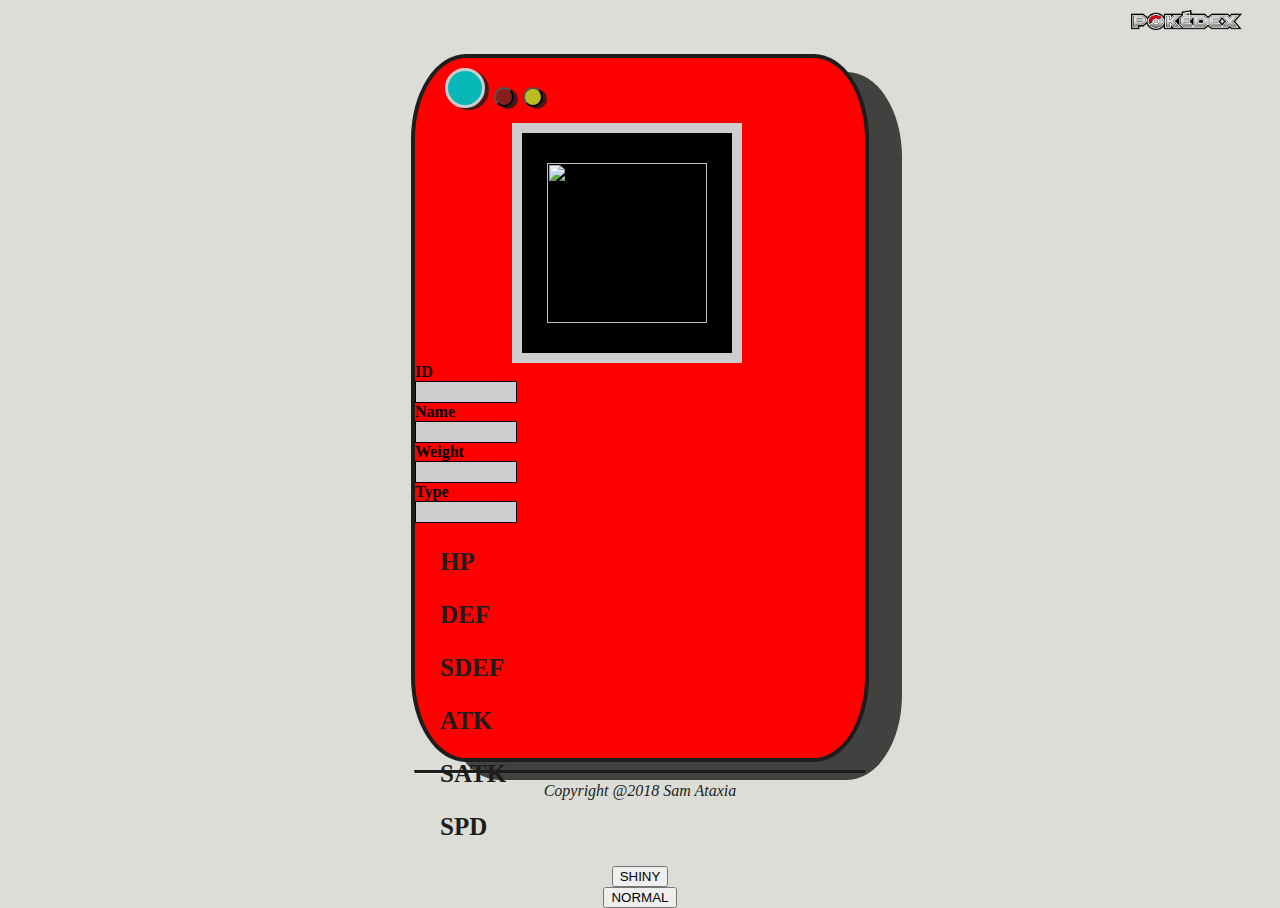
==== index-2.html @ 8408c277 "transfer local pokedex project online" ====
<html lang="it">
    <head>
        <meta charset="UTF-8">
        <meta name="viewport" content="width=device-width, initial-scale=1.0">
        <meta http-equiv="X-UA-Compatible" content="ie=edge">
        <title>POKEDEX NABBO</title>
        <script src="js/script.js"></script>
        <script src="https://code.jquery.com/jquery-3.3.1.slim.min.js" integrity="sha384-q8i/X+965DzO0rT7abK41JStQIAqVgRVzpbzo5smXKp4YfRvH+8abtTE1Pi6jizo" crossorigin="anonymous"></script>
        <script src="https://cdnjs.cloudflare.com/ajax/libs/popper.js/1.14.3/umd/popper.min.js" integrity="sha384-ZMP7rVo3mIykV+2+9J3UJ46jBk0WLaUAdn689aCwoqbBJiSnjAK/l8WvCWPIPm49" crossorigin="anonymous"></script>
        <link rel="stylesheet" href="https://stackpath.bootstrapcdn.com/bootstrap/4.1.3/css/bootstrap.min.css" integrity="sha384-MCw98/SFnGE8fJT3GXwEOngsV7Zt27NXFoaoApmYm81iuXoPkFOJwJ8ERdknLPMO" crossorigin="anonymous">
        <script src="https://stackpath.bootstrapcdn.com/bootstrap/4.1.3/js/bootstrap.min.js" integrity="sha384-ChfqqxuZUCnJSK3+MXmPNIyE6ZbWh2IMqE241rYiqJxyMiZ6OW/JmZQ5stwEULTy" crossorigin="anonymous"></script>
        <link type="text/css" rel="stylesheet" href="css/style-2.css">
    </head>
    <body>
        <div class="container">
            <div class="row"><!--row0-->
                <div class="col-md-12 pokedex"><!--col0-->
                    <div class="row"><!--row1-->
                        <button onclick="loadDoc()" id="accensione"></button>
                        <button onclick="prevPkmn()" id="prev"></button>
                        <button onclick="nextPkmn()" id="next"></button>
                        <img src="css/pkdx.png" alt="Pokedex" id="pkdx">
                    </div>
                    <div class="row"><!--row2-->
                        <div class="col-md-8" id="colDisplay">
                            <div id="display">
                                <img src="" alt="" id="image">
                            </div>
                        </div>
                        <div class="col-md-4">
                            <div class="info-container">
                                <div class="row info">ID</div>
                                <div class="row">
                                    <div id="id" class="info-2"></div>
                                </div>
                                <div class="row info">Name</div>
                                <div class="row">
                                    <div id="name" class="info-2"></div>
                                </div>
                                <div class="row info">Weight</div>
                                <div class="row">
                                    <div id="weight" class="info-2"></div>
                                </div>
                                <div class="row info">Type</div>
                                <div class="row">
                                    <div id="type" class="info-2"></div>
                                </div>
                            </div>                         
                        </div>  
                    </div>
                    <div class="row"><!--row3-->
                        <div class="col-md-6">
                            <div class="row stat">HP</div>
                            <div class="row">
                                <div id="hp"></div>
                            </div>
                            <div class="row stat">DEF</div>
                            <div class="row">
                                <div id="def"></div>
                            </div>
                            <div class="row stat">SDEF</div>
                            <div class="row">
                                <div id="sdef"></div>
                            </div>
                        </div>
                        <div class="col-md-6">
                                <div class="row stat">ATK</div>
                                <div class="row">
                                    <div id="atk"></div>
                                </div>
                                <div class="row stat">SATK</div>
                                <div class="row">
                                    <div id="satk"></div>
                                </div>
                                <div class="row stat">SPD</div>
                                <div class="row">
                                    <div id="spd"></div>
                                </div>
                        </div>
                    <div class="row">
                        <div class="col-md-6 pkdx-footer">
                            <button class="final-butt" onclick="shiny()">SHINY</button>
                        </div>
                        <div class="col-md-6 pkdx-footer">
                            <button class="final-butt" onclick="normal()">NORMAL</button>
                        </div>
                    </div><!--row4-->
                    </div>
                </div>
            </div>
        </div>
        <hr id="hr-copy">
        <div class="footer">
            <address>Copyright @2018 Sam Ataxia</address>
        </div>
    </body>
</html>
---- css/style-2.css ----
body{
    background-color: #dcddd7;
    color: #1d1d1d;
}
.col-md-12{
    width: 100vw;
}
#header{
    background-color:red;
    border: 7px solid #1d1d1d;
    border-width: 14px 100px 14px 100px;
    display:flex;
    justify-content: center;
    align-items: center;
    margin-bottom: 20px;
    height:20%;
    width: 80%;
}
.container{
    display:flex;
    justify-content: center;
    align-items: center;
}
.footer{
    text-align: center;
}
#hr-copy{
    border-top: 3px solid #1d1d1d;
    width: 450px;
}
.display{
    background-color: black;
    width: 40px;
    height: 40px;
}
/*css dedicato al pokedex*/
.pokedex{
    /*display:flex;
    justify-content: center;
    align-items: center;*/
    width: 450px;
    height:700px;
    background-color:red;
    border: 4px solid #1d1d1d;
    border-radius: 12%;
    box-shadow: 33px 18px #1d1d1dd0;
    margin-top: 10%;
}
#accensione{
    height:40px;
    width:40px;
    background-color: rgb(8, 184, 184);
    border:3px solid #cccccc;
    border-radius: 50%;
    top: 10px;
    left: 30px;
    position: relative;
    box-shadow: 4px 2px #1d1d1dd0;
}
#prev{
    height:20px;
    width:20px;
    background-color: #861e1e;
    border-radius: 50%;
    top: 10px;
    left: 30px;
    margin-left:5px;
    margin-right:5px;
    position: relative;
    box-shadow: 4px 2px #1d1d1dd0;
}
#next{
    height:20px;
    width:20px;
    background-color: #babd20;
    border-radius: 50%;
    top: 10px;
    left: 30px;
    position: relative;
    box-shadow: 4px 2px #1d1d1dd0;
}
#pkdx{
    height:20px;
    top: 10px;
    right: 38px;
    position: absolute;
}
#colDisplay{
    display:flex;
    justify-content: center;
    align-items: center;
}
#display{
    height: 220px;
    width: 210px;
    margin-top: 25px;
    transform: translateX(-13px);
    background-color: black;
    border: 10px solid #cecece;
    display:flex;
    justify-content: center;
    align-items: center;
}
#image{
    width:160px;
}
.info-2{
    height:20px;
    width:100px;
    background-color:#cecece;
    border:1px solid black;
}
.stat{
    margin:25px;
    font-weight: bold;
    font-size: 25px;
}
.info{
    font-weight: bold;
    color: black;
}
.info-container{

}
.pkdx-footer{
    display:flex;
    justify-content: center;
    align-items: center;
}
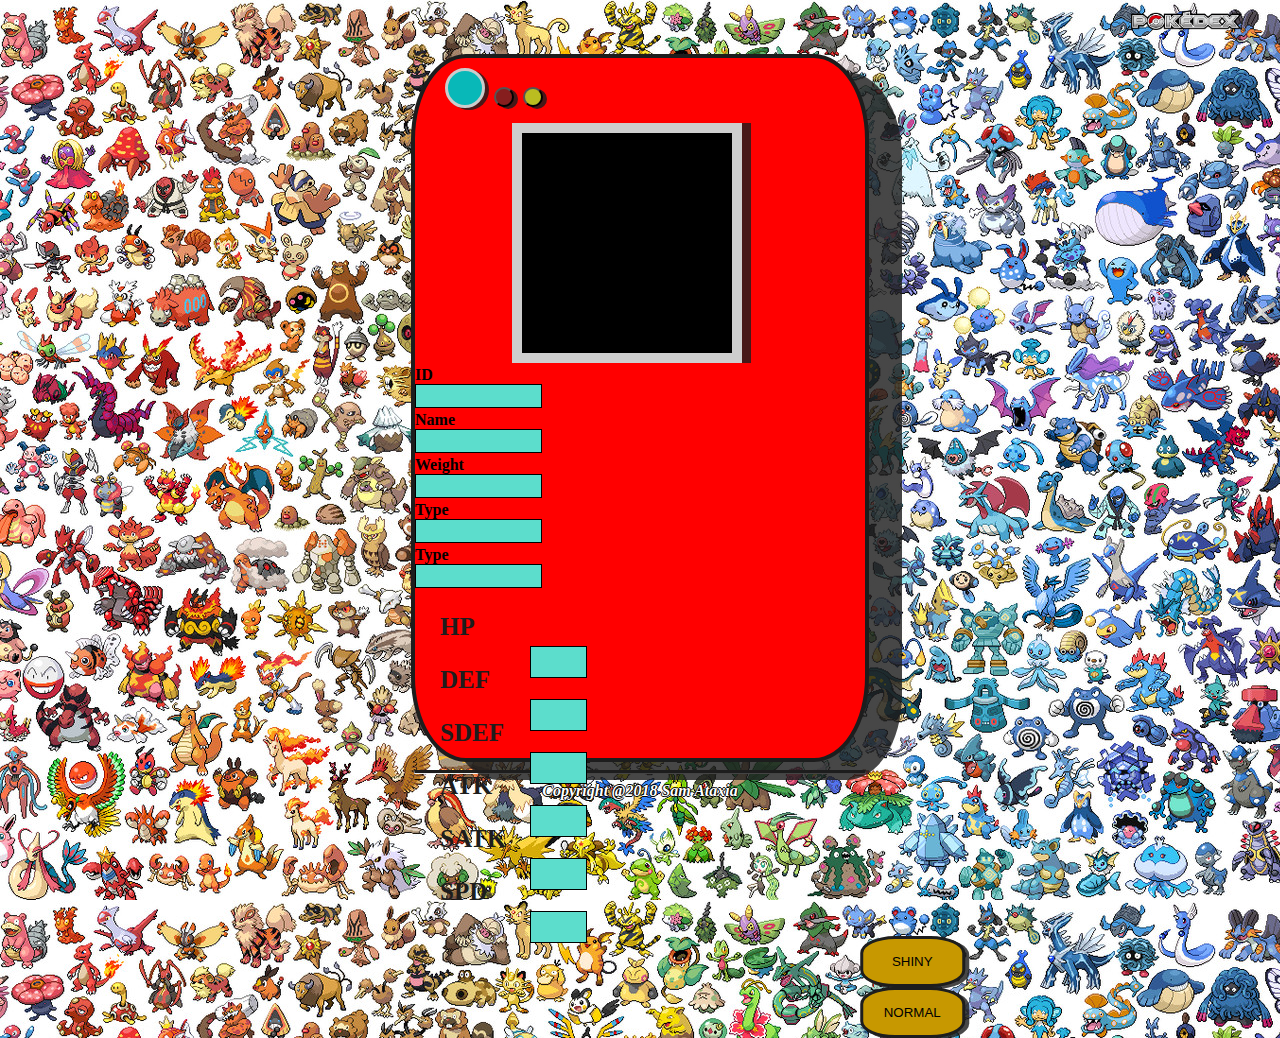
==== commit 1616eee0: "updated background, and insered a function for keeping the pkmn images on shiny or normal (bugged)" ====
--- a/index-2.html
+++ b/index-2.html
@@ -43,38 +43,48 @@
                                 </div>
                                 <div class="row info">Type</div>
                                 <div class="row">
-                                    <div id="type" class="info-2"></div>
+                                    <div id="type1" class="info-2"></div>
+                                </div>
+                                <div class="row info">Type</div>
+                                <div class="row">
+                                    <div id="type1" class="info-2"></div>
                                 </div>
                             </div>                         
                         </div>  
                     </div>
                     <div class="row"><!--row3-->
                         <div class="col-md-6">
-                            <div class="row stat">HP</div>
+                            <div class="row stat">HP 
+                                <div class="info-3" id="hp"></div>
+                            </div>
                             <div class="row">
-                                <div id="hp"></div>
                             </div>
-                            <div class="row stat">DEF</div>
+                            <div class="row stat">DEF 
+                                <div class="info-3" id="def"></div>                                
+                            </div>
                             <div class="row">
-                                <div id="def"></div>
                             </div>
-                            <div class="row stat">SDEF</div>
+                            <div class="row stat">SDEF 
+                                <div class="info-3" id="sdef"></div>
+                            </div>
                             <div class="row">
-                                <div id="sdef"></div>
                             </div>
                         </div>
                         <div class="col-md-6">
-                                <div class="row stat">ATK</div>
+                                <div class="row stat">ATK 
+                                    <div class="info-3" id="atk"></div>
+                                </div>
                                 <div class="row">
-                                    <div id="atk"></div>
                                 </div>
-                                <div class="row stat">SATK</div>
+                                <div class="row stat">SATK 
+                                    <div class="info-3" id="satk"></div>
+                                </div>
                                 <div class="row">
-                                    <div id="satk"></div>
                                 </div>
-                                <div class="row stat">SPD</div>
+                                <div class="row stat">SPD 
+                                    <div class="info-3" id="spd"></div>
+                                </div>
                                 <div class="row">
-                                    <div id="spd"></div>
                                 </div>
                         </div>
                     <div class="row">
--- a/css/style-2.css
+++ b/css/style-2.css
@@ -1,20 +1,12 @@
 body{
     background-color: #dcddd7;
     color: #1d1d1d;
+    background-image: url('pkmn-list.png');
+    background-repeat: none;
+    background-size: cover;
 }
 .col-md-12{
     width: 100vw;
-}
-#header{
-    background-color:red;
-    border: 7px solid #1d1d1d;
-    border-width: 14px 100px 14px 100px;
-    display:flex;
-    justify-content: center;
-    align-items: center;
-    margin-bottom: 20px;
-    height:20%;
-    width: 80%;
 }
 .container{
     display:flex;
@@ -28,16 +20,7 @@
     border-top: 3px solid #1d1d1d;
     width: 450px;
 }
-.display{
-    background-color: black;
-    width: 40px;
-    height: 40px;
-}
-/*css dedicato al pokedex*/
 .pokedex{
-    /*display:flex;
-    justify-content: center;
-    align-items: center;*/
     width: 450px;
     height:700px;
     background-color:red;
@@ -100,15 +83,19 @@
     display:flex;
     justify-content: center;
     align-items: center;
+    box-shadow: 9px 0px #1d1d1dd0;
 }
 #image{
     width:160px;
+    visibility: hidden
 }
 .info-2{
-    height:20px;
-    width:100px;
-    background-color:#cecece;
+    height:22px;
+    width:125px;
+    background-color:#5cddcc;
     border:1px solid black;
+    text-align:center;
+    line-height: 22px; 
 }
 .stat{
     margin:25px;
@@ -118,12 +105,39 @@
 .info{
     font-weight: bold;
     color: black;
-}
-.info-container{
-
+    margin-top: 3px;
 }
 .pkdx-footer{
     display:flex;
     justify-content: center;
     align-items: center;
+}
+.info-3{
+    height: 30px;
+    width: 55px;
+    background-color: #5cddcc;
+    border: 1px solid black;
+    text-align: center;
+    line-height: 27px;
+    margin-left: 90px;
+    margin-top: 5px;
+    position: absolute;
+}
+.final-butt{
+    height: 51px;
+    width: 105px;
+    background-color: #c79800;
+    border: 3px solid #1d1d1d;
+    border-radius: 33%;
+    top: 50%;
+    left: 50%;
+    transform: translate(45%, 10%);
+    position: relative;
+    box-shadow: 4px 2px #1d1d1dd0;
+}
+.footer
+{
+    font-weight:bold;
+    color:white;
+    text-shadow: -1px 0 black, 0 1px black, 1px 0 black, 0 -1px black;
 }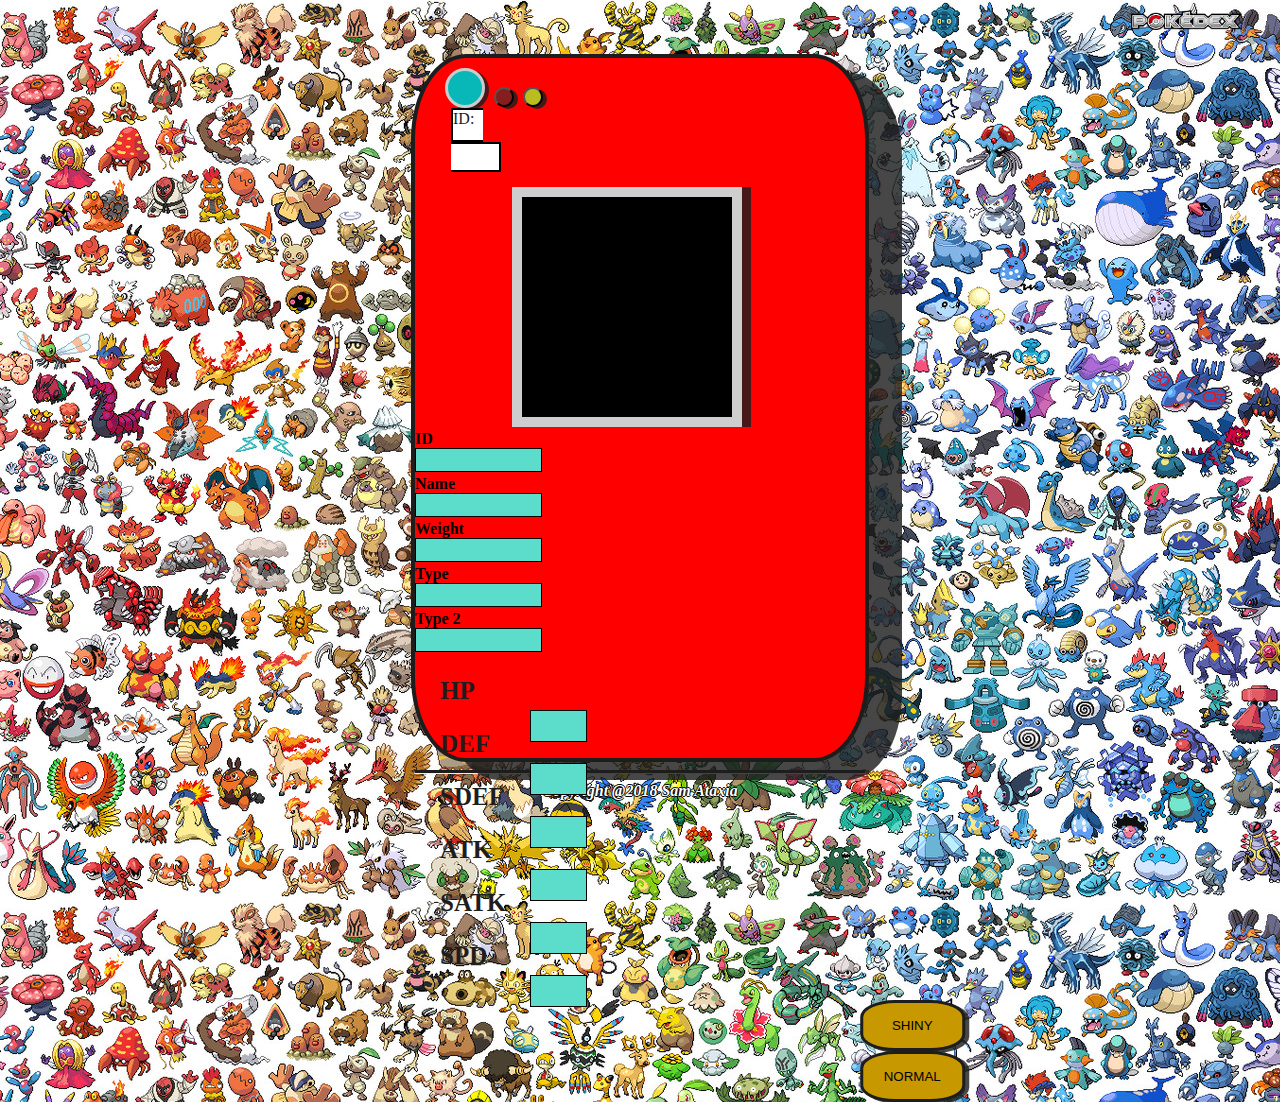
==== commit 56a83227: "insered searchbar on id" ====
--- a/index-2.html
+++ b/index-2.html
@@ -19,6 +19,8 @@
                         <button onclick="loadDoc()" id="accensione"></button>
                         <button onclick="prevPkmn()" id="prev"></button>
                         <button onclick="nextPkmn()" id="next"></button>
+                        <div id="idz">ID:</div>
+                        <input type="number" id="search" value="" oninput="searchRefresh()">
                         <img src="css/pkdx.png" alt="Pokedex" id="pkdx">
                     </div>
                     <div class="row"><!--row2-->
@@ -45,9 +47,9 @@
                                 <div class="row">
                                     <div id="type1" class="info-2"></div>
                                 </div>
-                                <div class="row info">Type</div>
+                                <div class="row info">Type 2</div>
                                 <div class="row">
-                                    <div id="type1" class="info-2"></div>
+                                    <div id="type2" class="info-2"></div>
                                 </div>
                             </div>                         
                         </div>  
@@ -89,10 +91,10 @@
                         </div>
                     <div class="row">
                         <div class="col-md-6 pkdx-footer">
-                            <button class="final-butt" onclick="shiny()">SHINY</button>
+                            <button class="final-butt" onclick="shinyButt()" id="shiny-button">SHINY</button>
                         </div>
                         <div class="col-md-6 pkdx-footer">
-                            <button class="final-butt" onclick="normal()">NORMAL</button>
+                            <button class="final-butt" onclick="normalButt()" id="normal-button">NORMAL</button>
                         </div>
                     </div><!--row4-->
                     </div>
--- a/css/style-2.css
+++ b/css/style-2.css
@@ -135,9 +135,35 @@
     position: relative;
     box-shadow: 4px 2px #1d1d1dd0;
 }
+button:hover{
+    box-shadow:0px 0px 25px rgba(235, 230, 162, 0.5);
+    background-color: #fdd246;
+}
 .footer
 {
     font-weight:bold;
     color:white;
     text-shadow: -1px 0 black, 0 1px black, 1px 0 black, 0 -1px black;
+}
+#idz{
+    background-color: white;
+    height: 30px;
+    width: 30px;
+    position: relative;
+    left: 36px;
+    top: 10px;
+    border-left:2px solid black;
+    border-top: 2px solid black;
+    border-bottom: 2px solid black;
+}
+#search{
+    width: 50px;
+    height: 30px;
+    top: 10px;
+    left: 36px;
+    border-top: 2px solid black;
+    border-right: 2px solid black;
+    border-bottom: 2px solid black;
+    border-left:none;
+    position: relative;
 }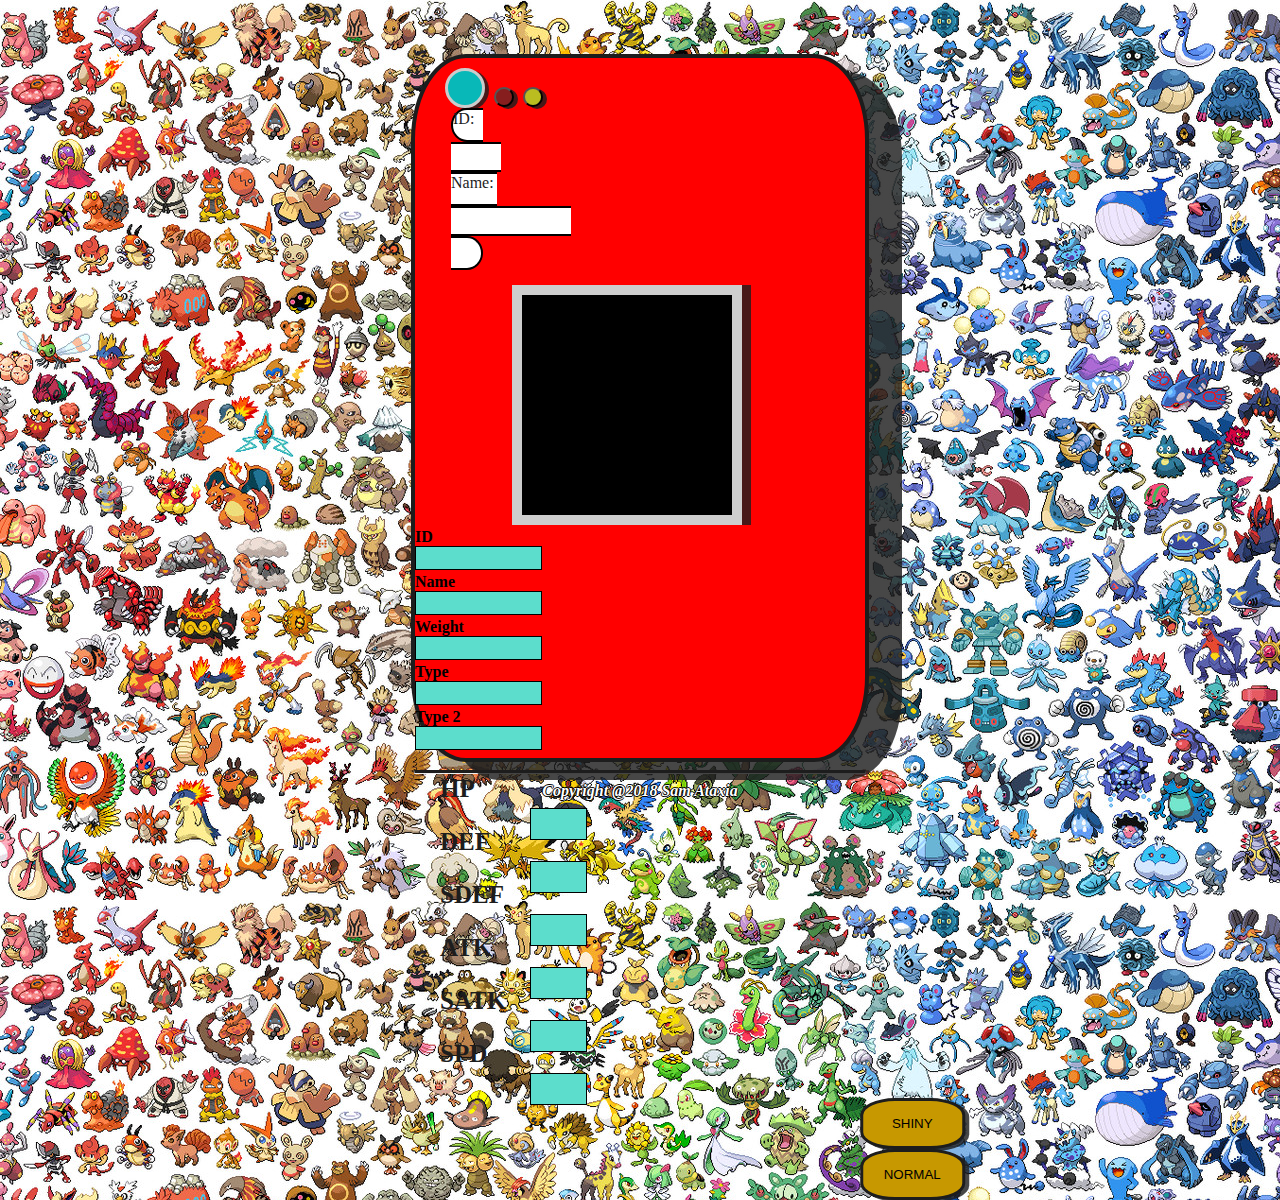
==== commit c315494f: "Createrd searchbar for names, not programmed yet" ====
--- a/index-2.html
+++ b/index-2.html
@@ -19,9 +19,11 @@
                         <button onclick="loadDoc()" id="accensione"></button>
                         <button onclick="prevPkmn()" id="prev"></button>
                         <button onclick="nextPkmn()" id="next"></button>
-                        <div id="idz">ID:</div>
+                        <div id="idsearch">ID:</div>
                         <input type="number" id="search" value="" oninput="searchRefresh()">
-                        <img src="css/pkdx.png" alt="Pokedex" id="pkdx">
+                        <div id="idsearch2">Name:</div>    
+                        <input type="text" id="search2" value="" oninput="">
+                        <div id="idsearch3"></div>
                     </div>
                     <div class="row"><!--row2-->
                         <div class="col-md-8" id="colDisplay">
@@ -96,6 +98,11 @@
                         <div class="col-md-6 pkdx-footer">
                             <button class="final-butt" onclick="normalButt()" id="normal-button">NORMAL</button>
                         </div>
+                        <!--<div class="row">
+                            <div class="col-md-12">
+                                <img src="css/pkdx.png" alt="Pokedex" id="pkdx">
+                            </div>
+                        </div>-->
                     </div><!--row4-->
                     </div>
                 </div>
--- a/css/style-2.css
+++ b/css/style-2.css
@@ -145,7 +145,7 @@
     color:white;
     text-shadow: -1px 0 black, 0 1px black, 1px 0 black, 0 -1px black;
 }
-#idz{
+#idsearch{
     background-color: white;
     height: 30px;
     width: 30px;
@@ -155,6 +155,8 @@
     border-left:2px solid black;
     border-top: 2px solid black;
     border-bottom: 2px solid black;
+    border-top-left-radius: 50%;
+    border-bottom-left-radius: 50%;
 }
 #search{
     width: 50px;
@@ -162,8 +164,44 @@
     top: 10px;
     left: 36px;
     border-top: 2px solid black;
-    border-right: 2px solid black;
+    border-right: none;
     border-bottom: 2px solid black;
     border-left:none;
     position: relative;
+    text-align: center;
+}
+#idsearch2{
+    background-color: white;
+    height: 30px;
+    width: 46px;
+    position: relative;
+    left: 36px;
+    top: 10px;
+    border-left:none;
+    border-top: 2px solid black;
+    border-bottom: 2px solid black;
+}
+#search2{
+    width: 120px;
+    height: 30px;
+    top: 10px;
+    left: 36px;
+    border-top: 2px solid black;
+    border-right: none;
+    border-bottom: 2px solid black;
+    border-left: none;
+    position: relative;
+}
+#idsearch3{
+    background-color: white;
+    height: 30px;
+    width: 30px;
+    position: relative;
+    left: 36px;
+    top: 10px;
+    border-right:2px solid black;
+    border-top: 2px solid black;
+    border-bottom: 2px solid black;
+    border-top-right-radius: 50%;
+    border-bottom-right-radius: 50%;
 }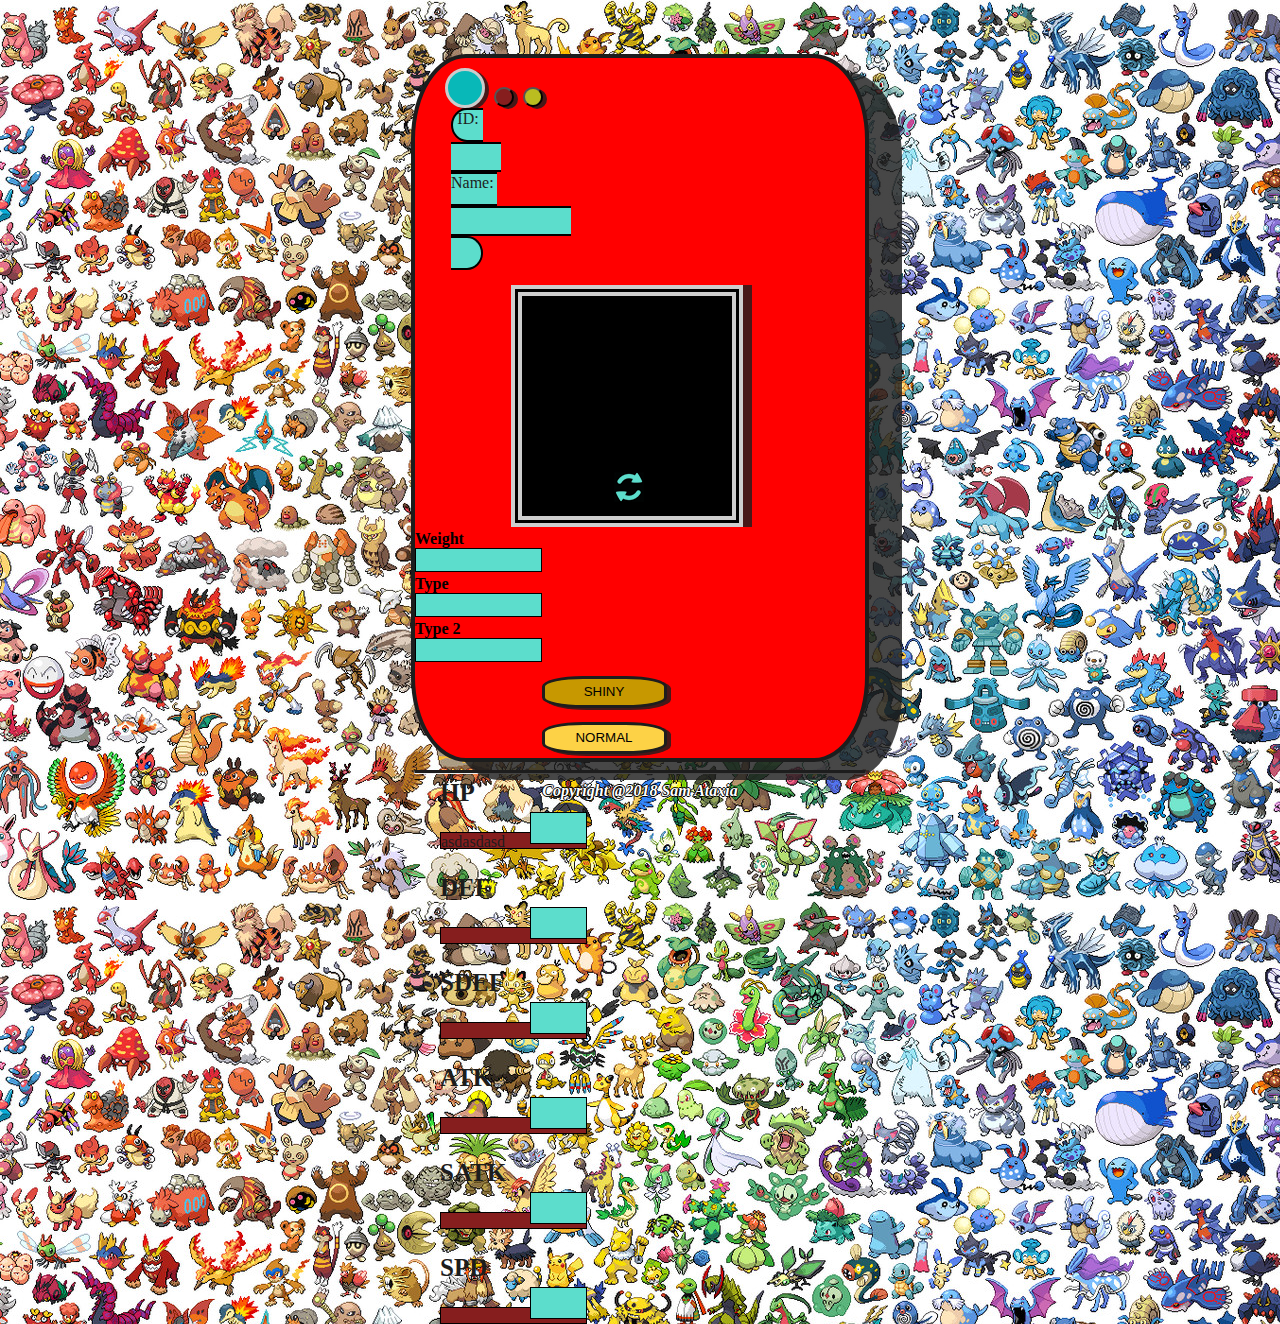
==== commit ae7524fa: "insered stat bars, everythingh ok. search by name doesn't work" ====
--- a/index-2.html
+++ b/index-2.html
@@ -20,27 +20,20 @@
                         <button onclick="prevPkmn()" id="prev"></button>
                         <button onclick="nextPkmn()" id="next"></button>
                         <div id="idsearch">ID:</div>
-                        <input type="number" id="search" value="" oninput="searchRefresh()">
+                        <input type="number" id="search" value="" oninput="searchRefreshId()">
                         <div id="idsearch2">Name:</div>    
-                        <input type="text" id="search2" value="" oninput="">
+                        <input type="text" id="search2" value="" oninput="getSearchName()">
                         <div id="idsearch3"></div>
                     </div>
                     <div class="row"><!--row2-->
                         <div class="col-md-8" id="colDisplay">
                             <div id="display">
                                 <img src="" alt="" id="image">
+                                <img src="css/arrow.png" alt="arrows" id="rotatePkmn" onclick="rotate()">
                             </div>
                         </div>
                         <div class="col-md-4">
                             <div class="info-container">
-                                <div class="row info">ID</div>
-                                <div class="row">
-                                    <div id="id" class="info-2"></div>
-                                </div>
-                                <div class="row info">Name</div>
-                                <div class="row">
-                                    <div id="name" class="info-2"></div>
-                                </div>
                                 <div class="row info">Weight</div>
                                 <div class="row">
                                     <div id="weight" class="info-2"></div>
@@ -53,6 +46,12 @@
                                 <div class="row">
                                     <div id="type2" class="info-2"></div>
                                 </div>
+                                <div class="row pkdx-footer">
+                                    <button class="final-butt" onclick="shinyButt()" id="shiny-button">SHINY</button>
+                                </div>
+                                <div class="row pkdx-footer">
+                                    <button class="final-butt" onclick="normalButt()" id="normal-button">NORMAL</button>
+                                </div>
                             </div>                         
                         </div>  
                     </div>
@@ -61,42 +60,53 @@
                             <div class="row stat">HP 
                                 <div class="info-3" id="hp"></div>
                             </div>
-                            <div class="row">
+                            <div class="w3-container">
+                                <div class="w3-border"> 
+                                    <div id="hpBar">asdasdasd</div>
+                                </div>
                             </div>
                             <div class="row stat">DEF 
                                 <div class="info-3" id="def"></div>                                
                             </div>
-                            <div class="row">
+                            <div class="w3-container">
+                                <div class="w3-border"> 
+                                    <div id="defBar"></div>
+                                </div>
                             </div>
                             <div class="row stat">SDEF 
                                 <div class="info-3" id="sdef"></div>
                             </div>
-                            <div class="row">
+                            <div class="w3-container">
+                                <div class="w3-border"> 
+                                    <div id="sdefBar"></div>
+                                </div>
                             </div>
                         </div>
                         <div class="col-md-6">
                                 <div class="row stat">ATK 
                                     <div class="info-3" id="atk"></div>
                                 </div>
-                                <div class="row">
+                                <div class="w3-container">
+                                    <div class="w3-border"> 
+                                        <div id="atkBar"></div>
+                                    </div>
                                 </div>
                                 <div class="row stat">SATK 
                                     <div class="info-3" id="satk"></div>
                                 </div>
-                                <div class="row">
+                                <div class="w3-container">
+                                    <div class="w3-border"> 
+                                        <div id="satkBar"></div>
+                                    </div>
                                 </div>
                                 <div class="row stat">SPD 
                                     <div class="info-3" id="spd"></div>
                                 </div>
-                                <div class="row">
+                                <div class="w3-container">
+                                    <div class="w3-border"> 
+                                        <div id="spdBar"></div>
+                                    </div>
                                 </div>
-                        </div>
-                    <div class="row">
-                        <div class="col-md-6 pkdx-footer">
-                            <button class="final-butt" onclick="shinyButt()" id="shiny-button">SHINY</button>
-                        </div>
-                        <div class="col-md-6 pkdx-footer">
-                            <button class="final-butt" onclick="normalButt()" id="normal-button">NORMAL</button>
                         </div>
                         <!--<div class="row">
                             <div class="col-md-12">
--- a/css/style-2.css
+++ b/css/style-2.css
@@ -79,15 +79,23 @@
     margin-top: 25px;
     transform: translateX(-13px);
     background-color: black;
-    border: 10px solid #cecece;
+    border: 11px double#cecece;
     display:flex;
     justify-content: center;
     align-items: center;
     box-shadow: 9px 0px #1d1d1dd0;
 }
+#rotatePkmn{
+    position:absolute;
+    right: 42%;
+    top: 80%;
+    z-index: 1;
+}
 #image{
+    z-index: 0;
     width:160px;
-    visibility: hidden
+    visibility: hidden;
+    
 }
 .info-2{
     height:22px;
@@ -97,6 +105,42 @@
     text-align:center;
     line-height: 22px; 
 }
+.w3-container{
+    background-color: #861e1e;
+    border:1px solid black;
+    width: 145px;
+    margin: 25px;
+}
+#hpBar{
+    height:15px;
+    width:0%;
+    background-color: aqua;
+}
+#atkBar{
+    height:15px;
+    width:0%;
+    background-color: aqua;
+}
+#defBar{
+    height:15px;
+    width:0%;
+    background-color: aqua;
+}
+#satkBar{
+    height:15px;
+    width:0%;
+    background-color: aqua;
+}
+#sdefBar{
+    height:15px;
+    width:0%;
+    background-color: aqua;
+}
+#spdBar{
+    height:15px;
+    width:0%;
+    background-color: aqua;
+}
 .stat{
     margin:25px;
     font-weight: bold;
@@ -124,20 +168,31 @@
     position: absolute;
 }
 .final-butt{
-    height: 51px;
-    width: 105px;
+    height: 32px;
+    width: 125px;
     background-color: #c79800;
     border: 3px solid #1d1d1d;
     border-radius: 33%;
     top: 50%;
-    left: 50%;
-    transform: translate(45%, 10%);
-    position: relative;
-    box-shadow: 4px 2px #1d1d1dd0;
+    margin-top: 14px;
+    left: -8%;
+    position: relative;
+    box-shadow: 4px 2px #1d1d1dd0;
+}
+#normal-button{
+    background-color: #fdd246;   
 }
 button:hover{
-    box-shadow:0px 0px 25px rgba(235, 230, 162, 0.5);
     background-color: #fdd246;
+}
+button:active{
+    bottom: -2px;
+    box-shadow: 4px 0px #1d1d1dd0;}
+button:focus{
+    outline:0;
+}
+div.focus{
+    outline:0;
 }
 .footer
 {
@@ -146,12 +201,13 @@
     text-shadow: -1px 0 black, 0 1px black, 1px 0 black, 0 -1px black;
 }
 #idsearch{
-    background-color: white;
+    background-color: #5cddcc;
     height: 30px;
     width: 30px;
     position: relative;
     left: 36px;
-    top: 10px;
+    top: 10px;    
+    text-align: center;
     border-left:2px solid black;
     border-top: 2px solid black;
     border-bottom: 2px solid black;
@@ -159,10 +215,13 @@
     border-bottom-left-radius: 50%;
 }
 #search{
+    background-color: #5cddcc;
     width: 50px;
     height: 30px;
     top: 10px;
     left: 36px;
+    padding: 4px 0px 7px 0px;
+    font-weight: bold;
     border-top: 2px solid black;
     border-right: none;
     border-bottom: 2px solid black;
@@ -171,7 +230,7 @@
     text-align: center;
 }
 #idsearch2{
-    background-color: white;
+    background-color: #5cddcc;
     height: 30px;
     width: 46px;
     position: relative;
@@ -182,10 +241,13 @@
     border-bottom: 2px solid black;
 }
 #search2{
+    background-color: #5cddcc;
     width: 120px;
     height: 30px;
     top: 10px;
     left: 36px;
+    padding: 4px 0px 7px 3px;
+    font-weight: bold;
     border-top: 2px solid black;
     border-right: none;
     border-bottom: 2px solid black;
@@ -193,7 +255,7 @@
     position: relative;
 }
 #idsearch3{
-    background-color: white;
+    background-color: #5cddcc;
     height: 30px;
     width: 30px;
     position: relative;
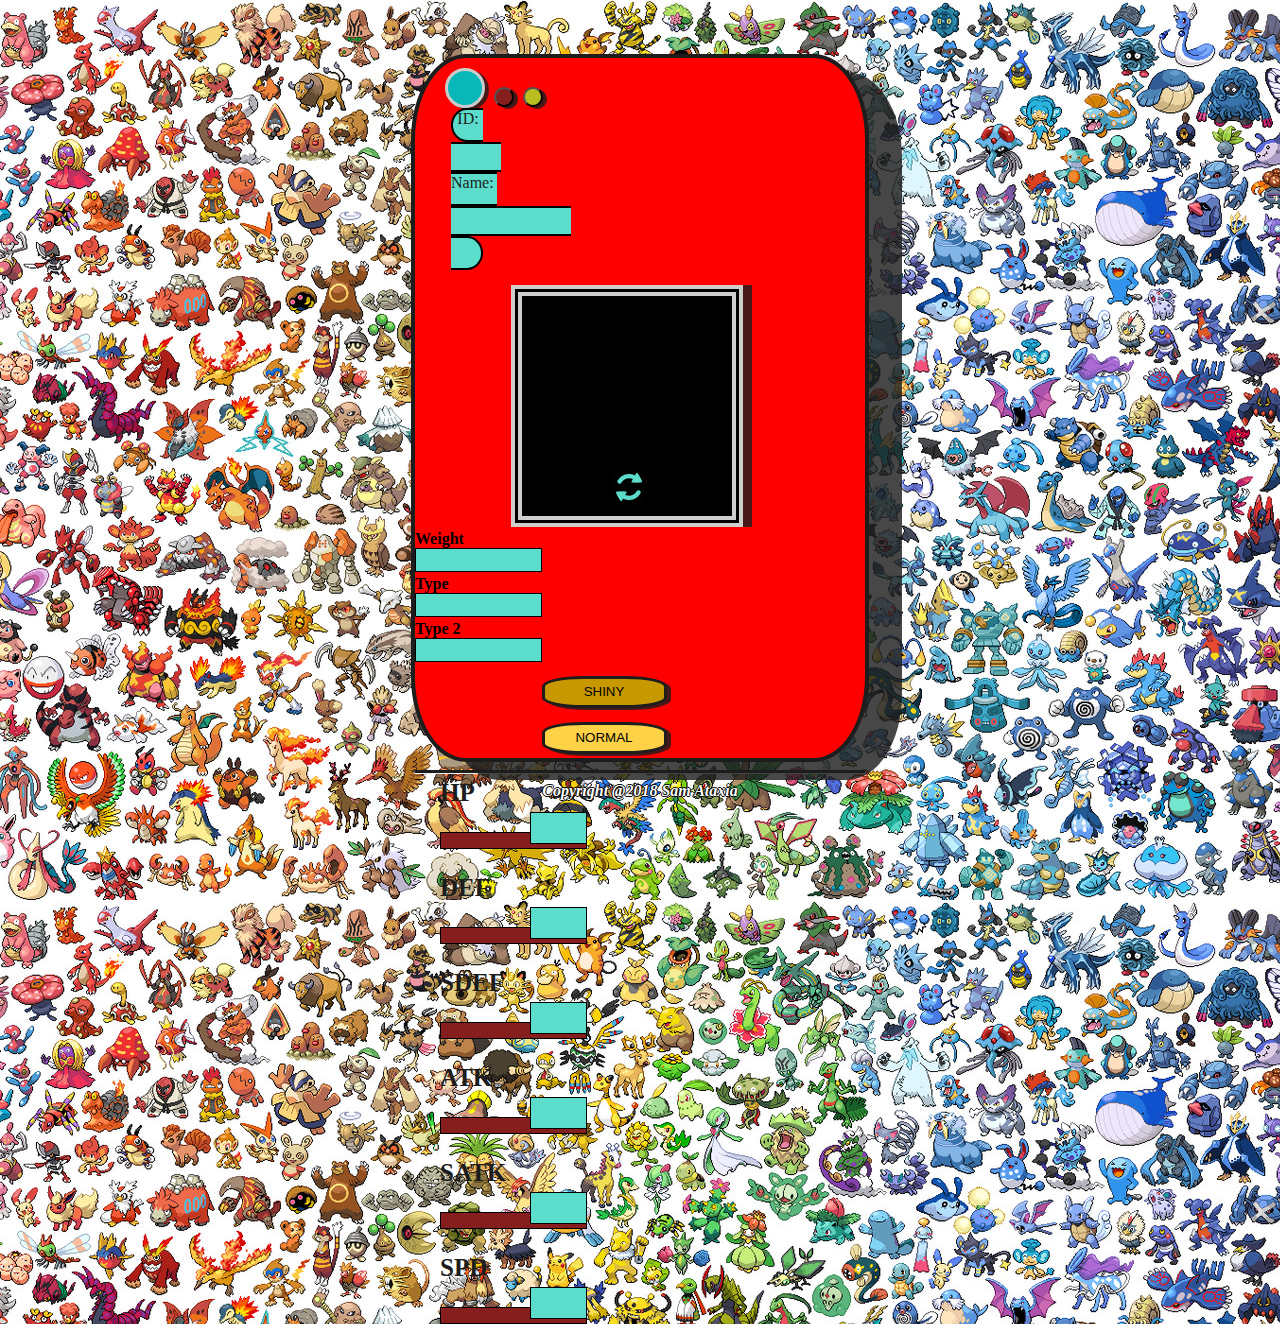
==== commit be989ae9: "pseudo final version, with only a little bug on name search" ====
--- a/index-2.html
+++ b/index-2.html
@@ -22,7 +22,7 @@
                         <div id="idsearch">ID:</div>
                         <input type="number" id="search" value="" oninput="searchRefreshId()">
                         <div id="idsearch2">Name:</div>    
-                        <input type="text" id="search2" value="" oninput="getSearchName()">
+                        <input type="text" id="search2" value="" oninput="searchRefreshName()">
                         <div id="idsearch3"></div>
                     </div>
                     <div class="row"><!--row2-->
@@ -62,7 +62,7 @@
                             </div>
                             <div class="w3-container">
                                 <div class="w3-border"> 
-                                    <div id="hpBar">asdasdasd</div>
+                                    <div id="hpBar"></div>
                                 </div>
                             </div>
                             <div class="row stat">DEF 
--- a/css/style-2.css
+++ b/css/style-2.css
@@ -115,31 +115,43 @@
     height:15px;
     width:0%;
     background-color: aqua;
+    line-height: 15px;
+    font-weight:bold;
 }
 #atkBar{
     height:15px;
     width:0%;
     background-color: aqua;
+    line-height: 15px;
+    font-weight:bold;
 }
 #defBar{
     height:15px;
     width:0%;
     background-color: aqua;
+    line-height: 15px;
+    font-weight:bold;
 }
 #satkBar{
     height:15px;
     width:0%;
     background-color: aqua;
+    line-height: 15px;
+    font-weight:bold;
 }
 #sdefBar{
     height:15px;
     width:0%;
     background-color: aqua;
+    line-height: 15px;
+    font-weight:bold;
 }
 #spdBar{
     height:15px;
     width:0%;
     background-color: aqua;
+    line-height: 15px;
+    font-weight:bold;
 }
 .stat{
     margin:25px;
